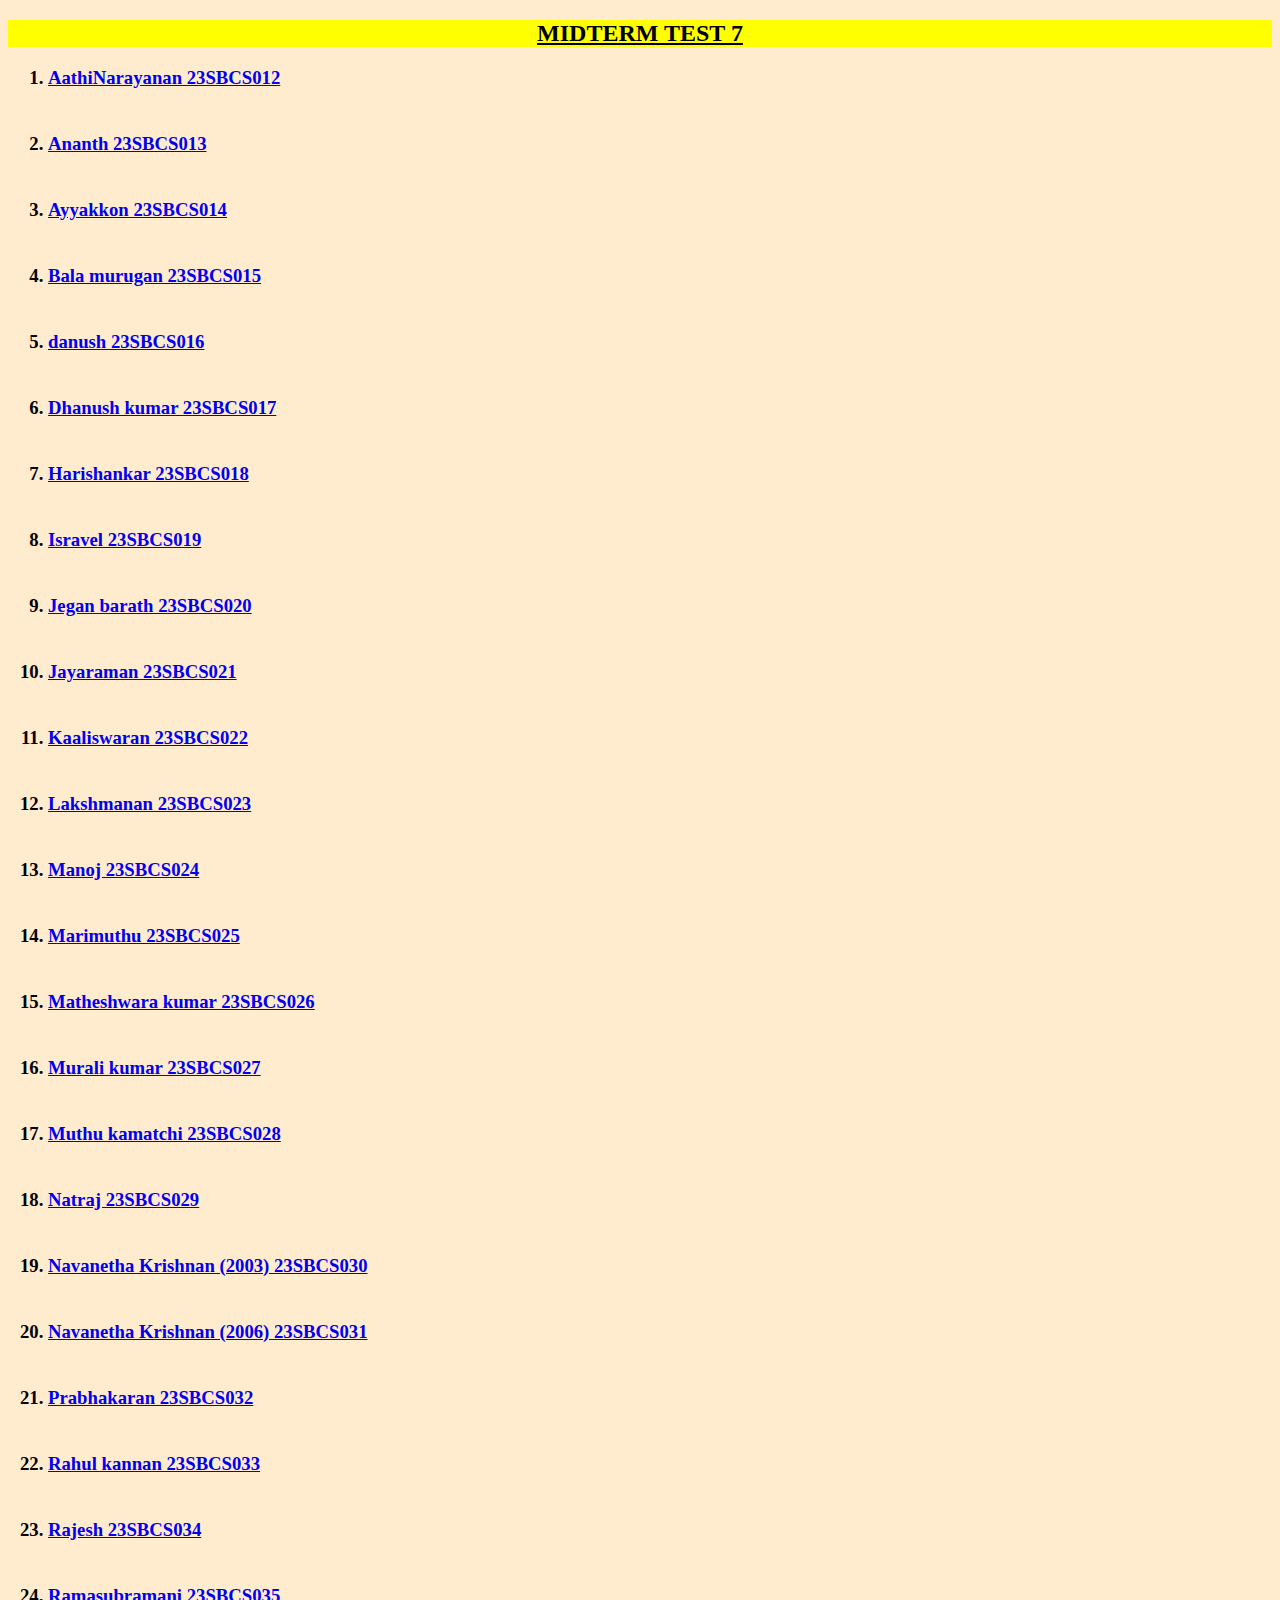
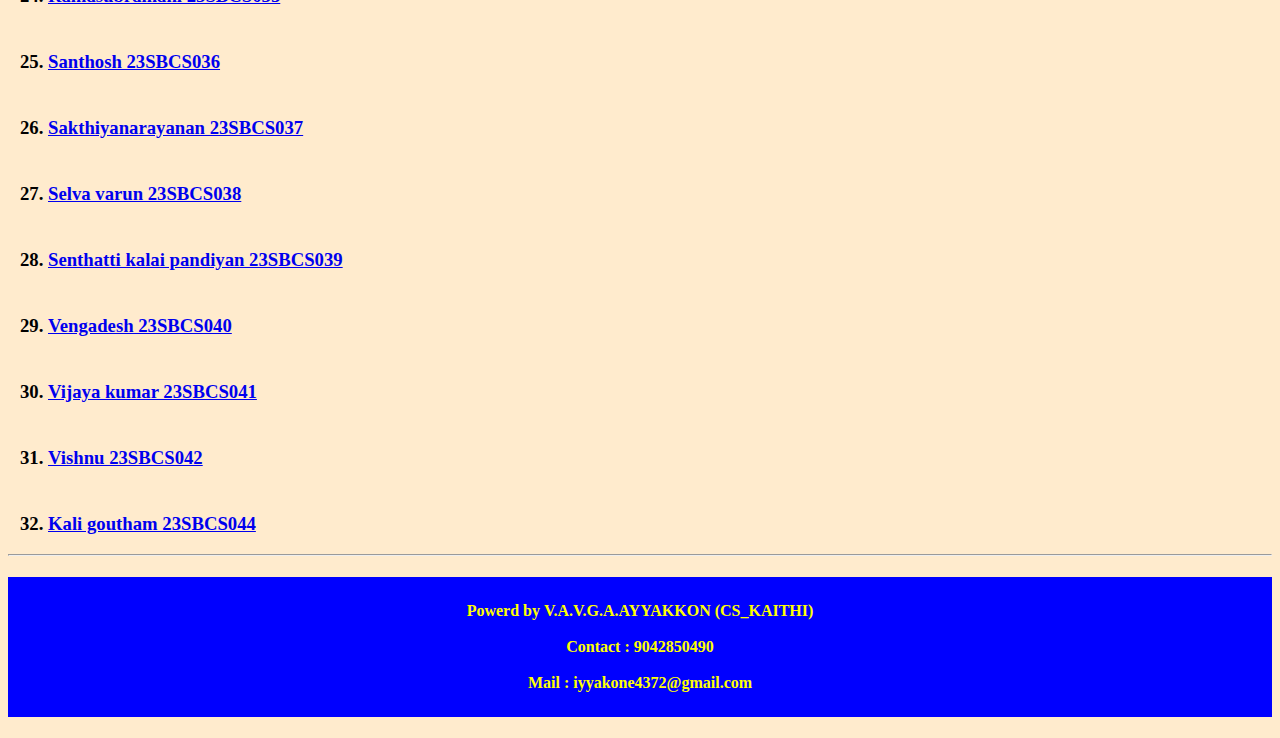
==== naanmuthalvan2.html @ 0d4388e8 "Add files via upload" ====
<!DOCTYPE html>
<html lang="en">
<head>
    
    <title>MIDTERM 7 DETAILS</title>
    <link rel="stylesheet" href="style.css">
</head>
<body>


<h2 style="background-color: yellow;"> <u> MIDTERM TEST 7 </u> </h2>
<ol type="1">  

  

    <h3>
      <li>
       <a href="naan muthalvan 7/12.jpg " target="_blank">AathiNarayanan  23SBCS012</a></li>
         <br>
           <br>
           <li>
       <a href="naan muthalvan 7/13.jpg " target="_blank">Ananth  23SBCS013</a></li>
       <br> <br>
       <li>
       <a href="naan muthalvan 7/14.jpg " target="_blank">Ayyakkon 23SBCS014</a></li>

       <br> <br>
       <li>
       <a href="naan muthalvan 7/15.jpg " target="_blank" >Bala murugan 23SBCS015</a></li>

       <br> <br>
       <li>
       <a href="naan muthalvan 7/16.jpg " target="_blank">danush 23SBCS016</a></li>

       <br> <br>
       <li>
       <a href="naan muthalvan 7/17.jpg " target="_blank">Dhanush kumar 23SBCS017</a></li>

       <br> <br>

       <li>
       <a href="naan muthalvan 7/18.jpg " target="_blank">Harishankar 23SBCS018</a></li>

       <br> <br>
       <li>
       <a href="naan muthalvan 7/19.jpg " target="_blank">Isravel 23SBCS019</a></li>

       <br> <br>
       <li>
       <a href="naan muthalvan 7/20.jpg " target="_blank">Jegan barath 23SBCS020</a></li>

       <br> <br>
       <li>
       <a href="naan muthalvan 7/21.jpg " target="_blank">Jayaraman 23SBCS021</a></li>

       <br> <br>
       <li>
       <a href="naan muthalvan 7/22.jpg " target="_blank">Kaaliswaran 23SBCS022</a></li>

       <br> <br>
       <li>
       <a href="naan muthalvan 7/23.jpg " target="_blank">Lakshmanan  23SBCS023</a></li>

       <br> <br>
       <li>
       <a href="naan muthalvan 7/24.jpg " target="_blank">Manoj 23SBCS024</a></li>

       <br> <br>
      <li>
       <a href="naan muthalvan 7/25.jpg " target="_blank">Marimuthu 23SBCS025</a>
      </li>  
       <br> <br>
       <li>
       <a href="naan muthalvan 7/26.jpg " target="_blank">Matheshwara kumar 23SBCS026</a>
      </li>

       <br> <br>
       <li>
       <a href="naan muthalvan 7/27.jpg " target="_blank">Murali kumar  23SBCS027</a>
      </li>
       <br> <br>
       <li>
       <a href="naan muthalvan 7/28.jpg " target="_blank">Muthu kamatchi 23SBCS028</a>
      </li>
       <br> <br>
       <li>
       <a href="naan muthalvan 7/29.jpg " target="_blank">Natraj 23SBCS029</a>
      </li>
       <br> <br>
       <li>
       <a href="naan muthalvan 7/30.jpg " target="_blank">Navanetha Krishnan (2003) 23SBCS030</a>
      </li>
       <br> <br>
       <li>

       <a href="naan muthalvan 7/31.jpg " target="_blank">Navanetha Krishnan (2006) 23SBCS031</a>
      </li>
       <br> <br>
       <li>
       <a href="naan muthalvan 7/32.jpg " target="_blank">Prabhakaran 23SBCS032</a>
      </li>
       <br> <br>
       <li>
       <a href="naan muthalvan 7/33.jpg " target="_blank">Rahul kannan  23SBCS033</a>
      </li>
       <br> <br>
       <li>
       <a href="naan muthalvan 7/34.jpg " target="_blank">Rajesh 23SBCS034</a>
      </li>
       <br> <br>
       <li>
       <a href="naan muthalvan 7/35.jpg " target="_blank">Ramasubramani 23SBCS035</a>
      </li>
       <br> <br>
       <li>
       <a href="naan muthalvan 7/36.jpg " target="_blank">Santhosh 23SBCS036</a>
      </li>
       <br> <br>
       <li>

       <a href="naan muthalvan 7/37.jpg " target="_blank">Sakthiyanarayanan 23SBCS037</a>
      </li>
       <br> <br>
       <li>
       <a href="naan muthalvan 7/38.jpg " target="_blank">Selva varun 23SBCS038</a>
      </li>
      
       <br> <br>
       <li>
       <a href="naan muthalvan 7/39.jpg " target="_blank">Senthatti kalai pandiyan 23SBCS039</a>
      </li>
       <br> <br>
       <li>
       <a href="naan muthalvan 7/40.jpg " target="_blank">Vengadesh 23SBCS040</a>
      </li>

       <br> <br>
       <li>
       <a href="naan muthalvan 7/41.jpg " target="_blank">Vijaya kumar 23SBCS041</a>
      </li>
       <br> <br>
       <li>
       <a href="naan muthalvan 7/42.jpg " target="_blank">Vishnu 23SBCS042</a>
      </li>
       <br> <br>
       <li>
       <a href="naan muthalvan 7/44.jpg " target="_blank">Kali goutham 23SBCS044</a>
      </li>
    </h3>

 

</ol>    

<hr>

<center>
    <h4>
  Powerd by <b>V.A.V.G.A.AYYAKKON (CS_KAITHI)</b> 
  <br><br>
  Contact : <b> 9042850490</b>
  <br><br>

  Mail : <b> iyyakone4372@gmail.com</b>
</h4>
</center>

</body>
</html>
---- style.css ----
h2{
    text-align: center;
}

body{
    background-color:blanchedalmond;
}


h4{
    background-color:blue;
    padding-top: 25px;
    padding-bottom: 25px;
    backface-visibility: hidden;
    color: yellow;
}
h1{
    font-family: 'Times New Roman', Times, serif;
    color: blue;
}
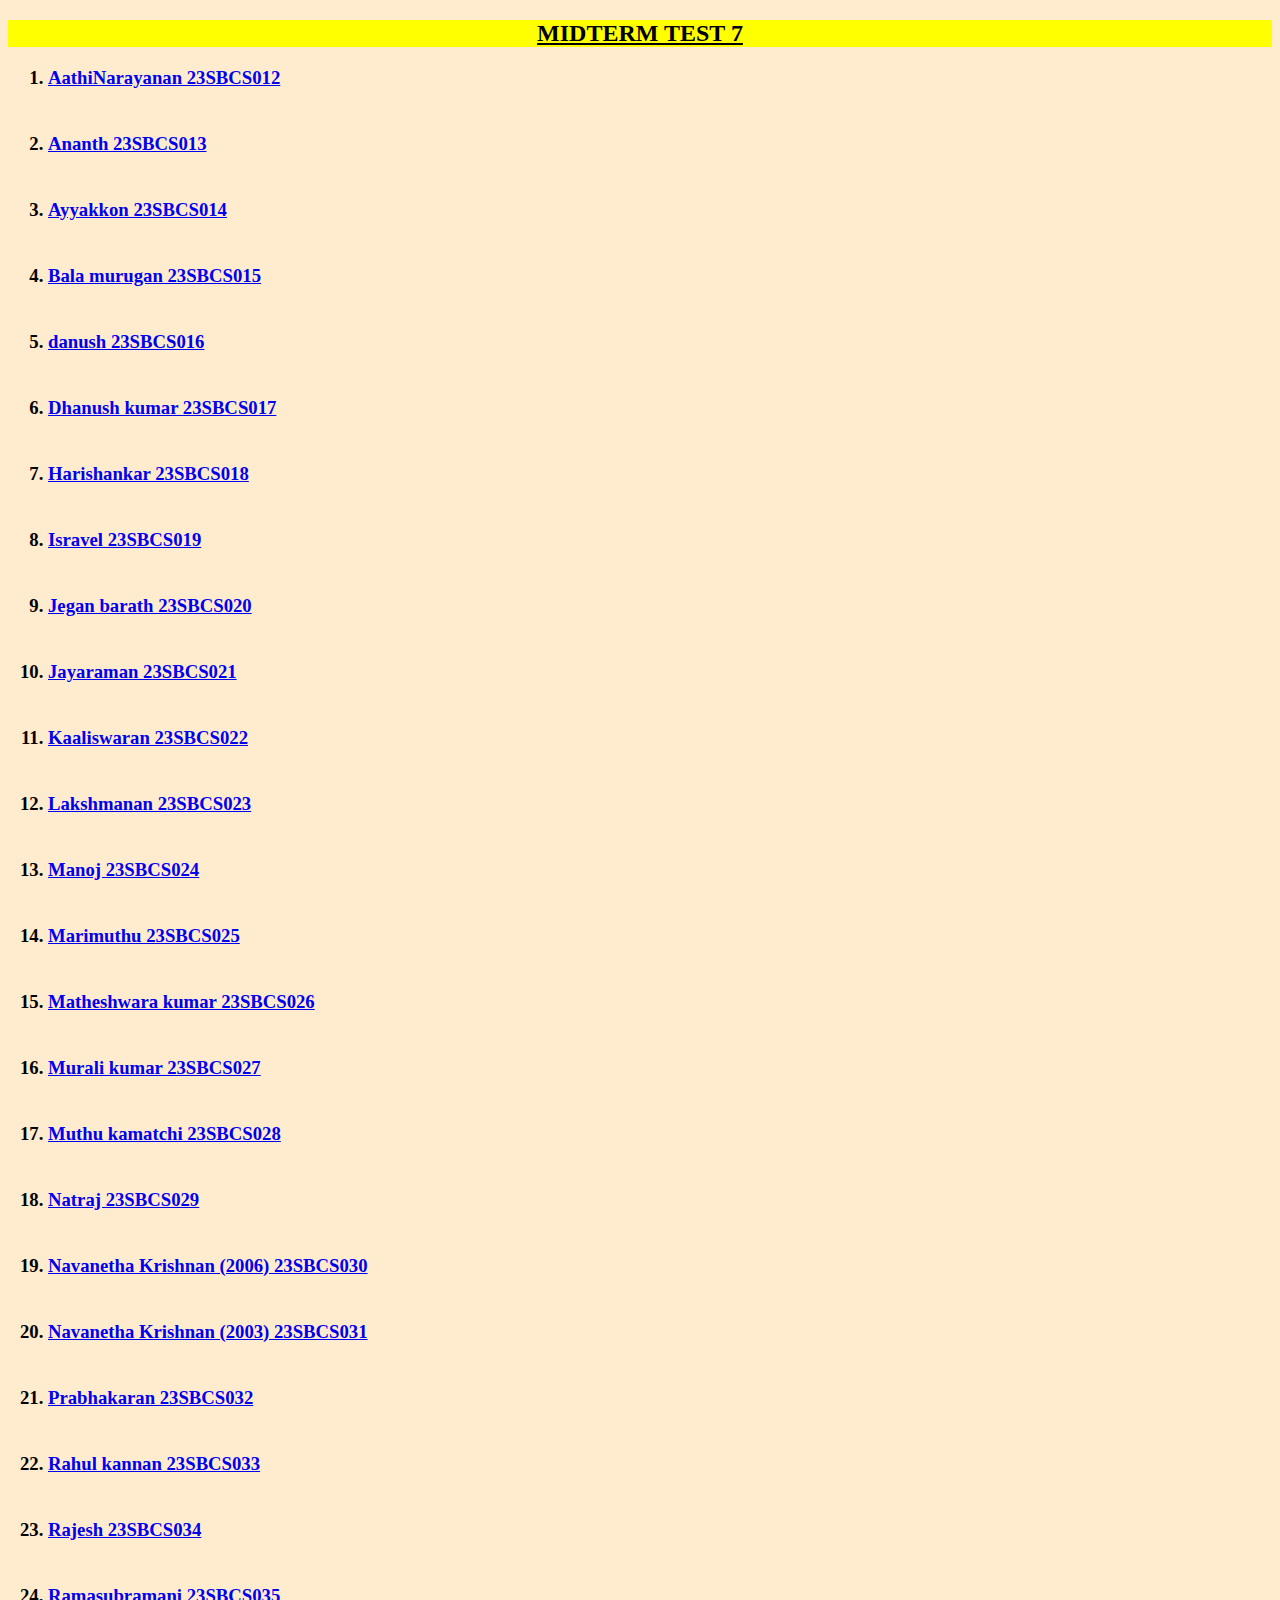
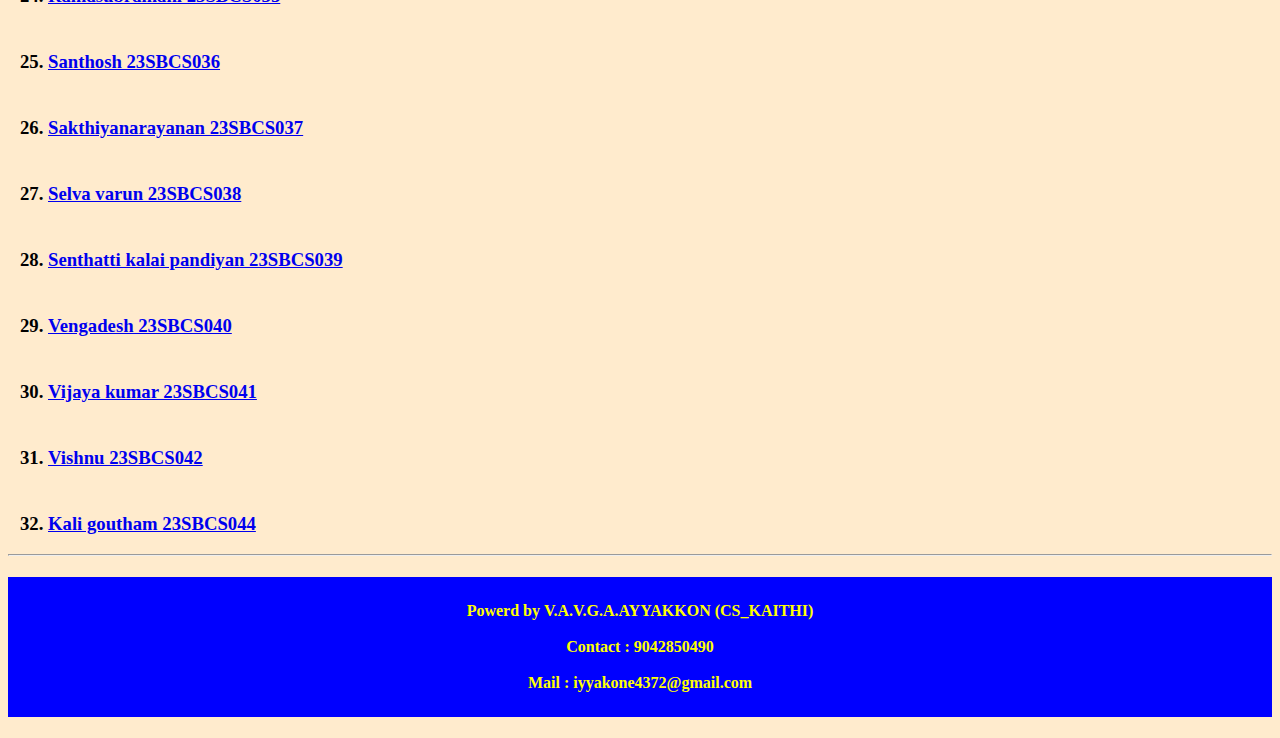
==== commit 152d624d: "Add files via upload" ====
--- a/naanmuthalvan2.html
+++ b/naanmuthalvan2.html
@@ -88,12 +88,12 @@
       </li>
        <br> <br>
        <li>
-       <a href="naan muthalvan 7/30.jpg " target="_blank">Navanetha Krishnan (2003) 23SBCS030</a>
+       <a href="naan muthalvan 7/30.jpg " target="_blank">Navanetha Krishnan (2006) 23SBCS030</a>
       </li>
        <br> <br>
        <li>
 
-       <a href="naan muthalvan 7/31.jpg " target="_blank">Navanetha Krishnan (2006) 23SBCS031</a>
+       <a href="naan muthalvan 7/31.jpg " target="_blank">Navanetha Krishnan (2003) 23SBCS031</a>
       </li>
        <br> <br>
        <li>
